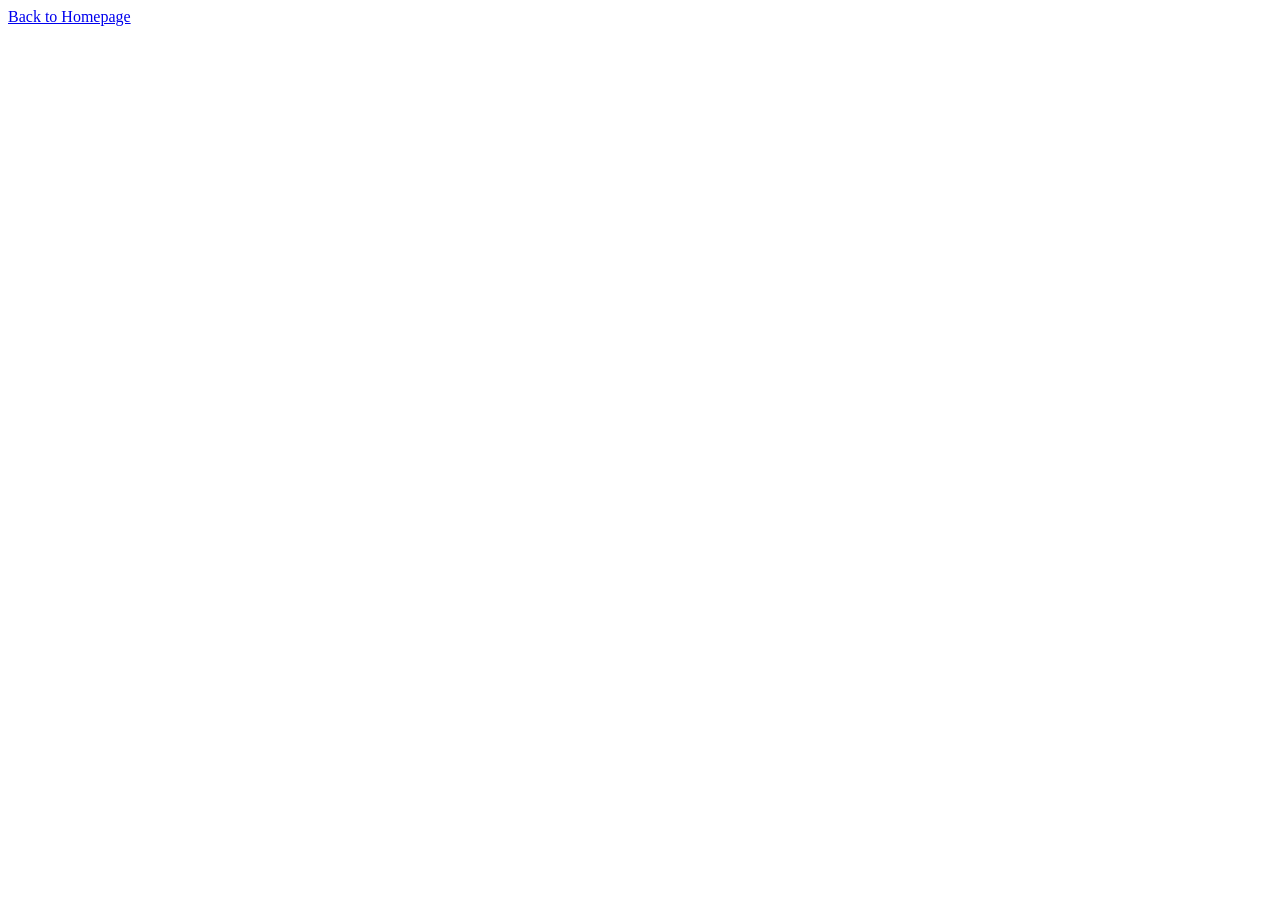
==== openapi.html @ 811b735b "lesson 10 work" ====
<!DOCTYPE html>
<head>
    <meta charset="UTF-8">
    <meta name="viewport" content="width=device-width, initial-scale=1.0">
    <title>Open API Artworks</title>
    <link rel="stylesheet" href="css/openapi.css">
    <script src="js/openapi.js" defer></script>

    </head>
<body>
    <nav>
        <a href="index.html">Back to Homepage</a>
    </nav>

    <main>
        <div id="artworks"></div>
        
    </main>
    
</body>
</html>
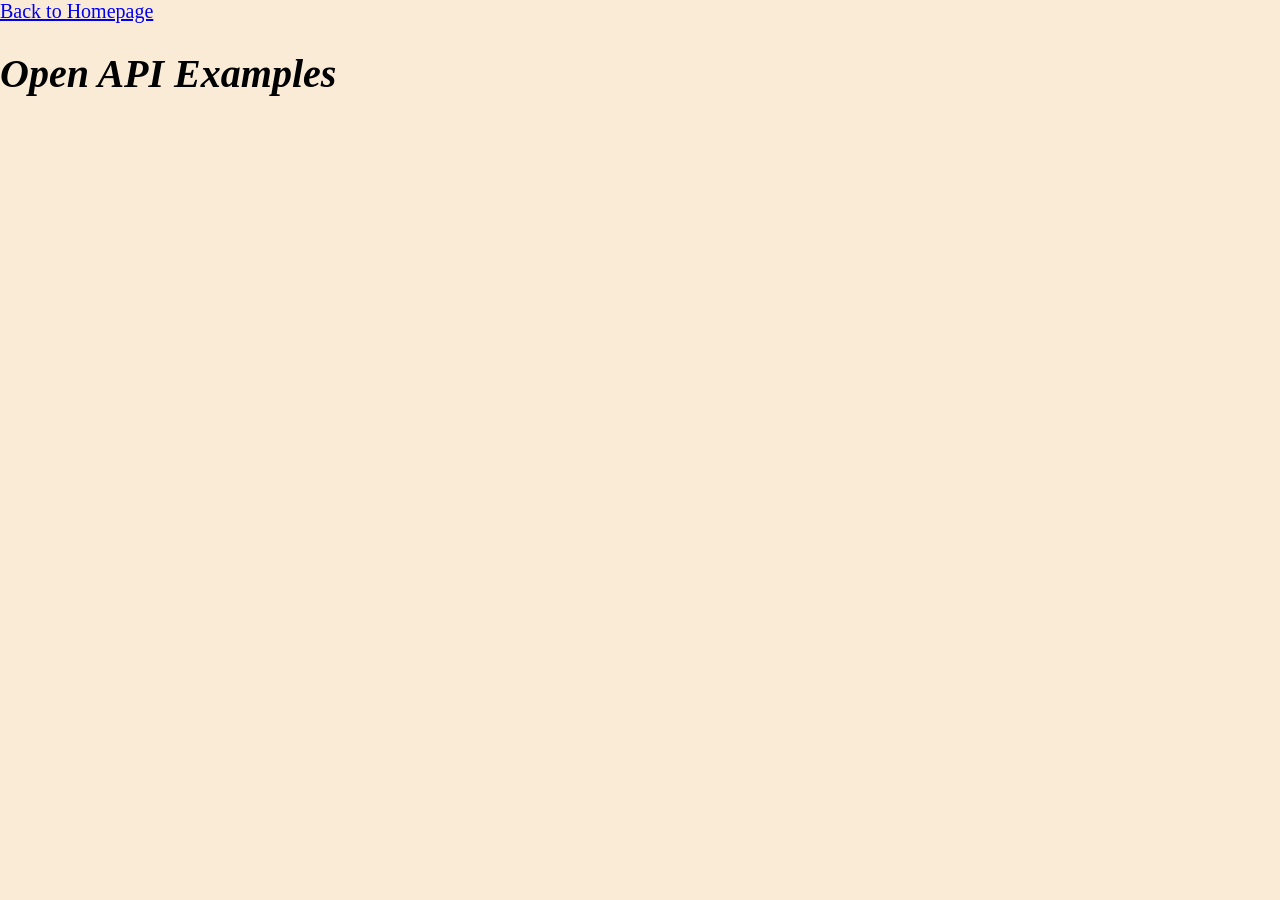
==== commit 0536d5d4: "made some revisions" ====
--- a/openapi.html
+++ b/openapi.html
@@ -1,8 +1,10 @@
 <!DOCTYPE html>
+<html lang= "en">
 <head>
     <meta charset="UTF-8">
     <meta name="viewport" content="width=device-width, initial-scale=1.0">
-    <title>Open API Artworks</title>
+    <title>Open API</title>
+    <!--linking my CSS and JS files-->
     <link rel="stylesheet" href="css/openapi.css">
     <script src="js/openapi.js" defer></script>
 
@@ -12,6 +14,10 @@
         <a href="index.html">Back to Homepage</a>
     </nav>
 
+         <header>
+            <h1><em>Open API Examples</em></h1>
+            
+         </header>
     <main>
         <div id="artworks"></div>
         
--- a/css/openapi.css
+++ b/css/openapi.css
@@ -0,0 +1,32 @@
+/*bckgnd color, padding, margin/spacing, img size, side-by-side/stacked, border/shadow?*/
+body {
+    margin: 0;
+    background-color: antiquewhite;
+    font-size: 20px;
+    
+}
+
+#artworks {
+    /* making it responsive with different screen sizes */
+    display: grid;
+    grid-template-columns: repeat(auto-fit, minmax(280px, 1fr));
+    gap: 20px;
+    padding: 20px;
+}
+
+
+.art-display {
+    background-color: rgba(210, 179, 92, 0.242);
+    border: 16px solid #9a8c98;
+    border-radius: 10px;
+    padding: 15px;
+    text-align: center;
+
+}
+
+.art-display img {
+    width: 100%;
+    border-radius: 8px;
+    margin-top: 10px;
+}
+
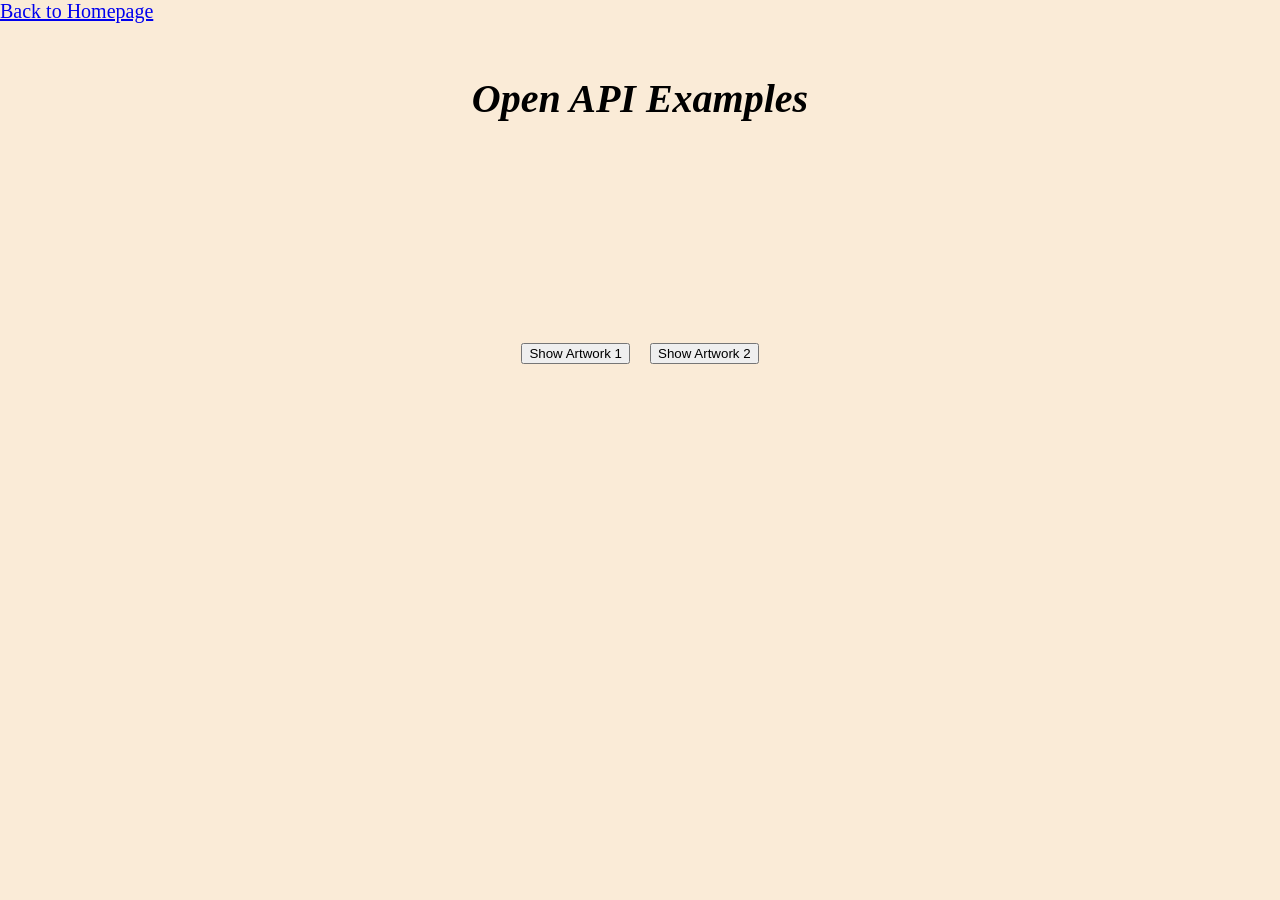
==== commit 6a345573: "finished work" ====
--- a/openapi.html
+++ b/openapi.html
@@ -19,6 +19,15 @@
             
          </header>
     <main>
+        <!--My artwork buttons are here-->
+        <div id="buttons">
+
+        <button id="art1">Show Artwork 1</button>
+        <button id="art2">Show Artwork 2</button>
+
+        </div>
+        
+        <!--My artwork section-->
         <div id="artworks"></div>
         
     </main>
--- a/css/openapi.css
+++ b/css/openapi.css
@@ -6,12 +6,25 @@
     
 }
 
+h1 {
+    text-align: center;
+    padding: 25px;
+}
+
 #artworks {
     /* making it responsive with different screen sizes */
     display: grid;
     grid-template-columns: repeat(auto-fit, minmax(280px, 1fr));
     gap: 20px;
     padding: 20px;
+}
+
+#buttons {
+    display: flex;
+    justify-content: center;
+    align-items: center;
+    gap: 20px;
+    height: 40vh;
 }
 
 
